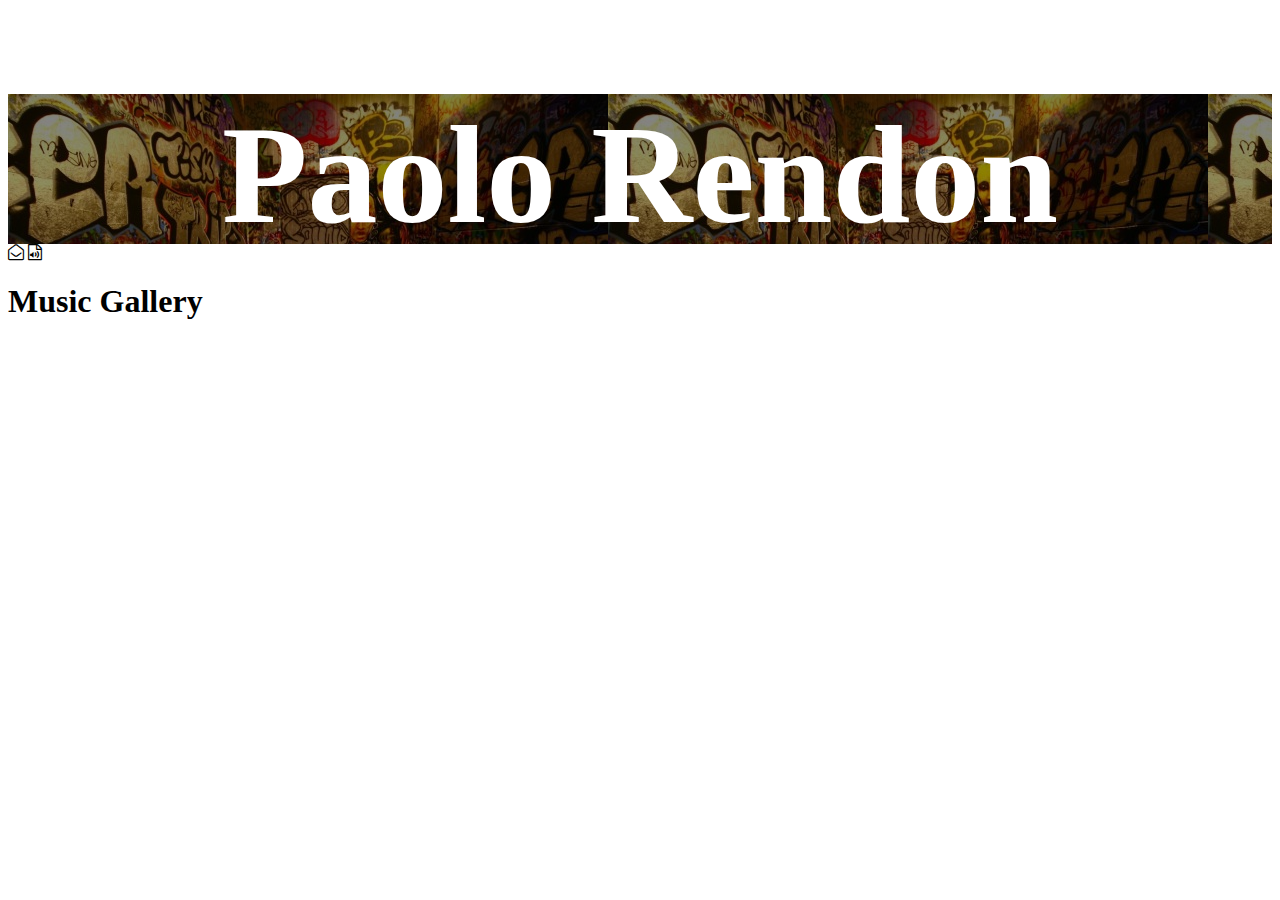
==== portfolio.html @ 67275e7b "first commit" ====
<!doctype html>
<html>
<head>
	<title>Fake Grid</title>
    <link rel="stylesheet" href="font-awesome-4.7.0/css/font-awesome.min.css">

	<link href="style.css" rel="stylesheet">
</head>
<body>
 
<div class="wrapper">

	<header class="header">
        
        <h1 class="title">Paolo Rendon </h1>
        
    </header>

</div>
    <i class="fa fa-envelope-open-o" aria-hidden="true"></i>
    <i class="fa fa-file-audio-o" aria-hidden="true"></i>
    
    <h1>Music Gallery</h1>
    
    </body>
<html>
---- style.css ----
.para2 {
    width: 800px;
    margin-left: 100px;
    text-align: center;
    padding: 10px;
    border: 4px solid teal;
}

.para3 {
    width: 400px;
    margin-left: 1000px;
    margin-top: -100px;
    text-align: center;
    padding: 3px;
    border: 4px solid teal;
}


    
.header {
    text-align: center;
    color: #ffffff;
    font-size: 70px;
    background-image: linear-gradient(rgba(0, 0, 0, 0.5), rgba(0, 0,0, 0.4)), url("hpbackground.jpg");
    height: 150px;
}


}

.title {
    margin-top: 0px;
    margin-bottom: 0px;
}
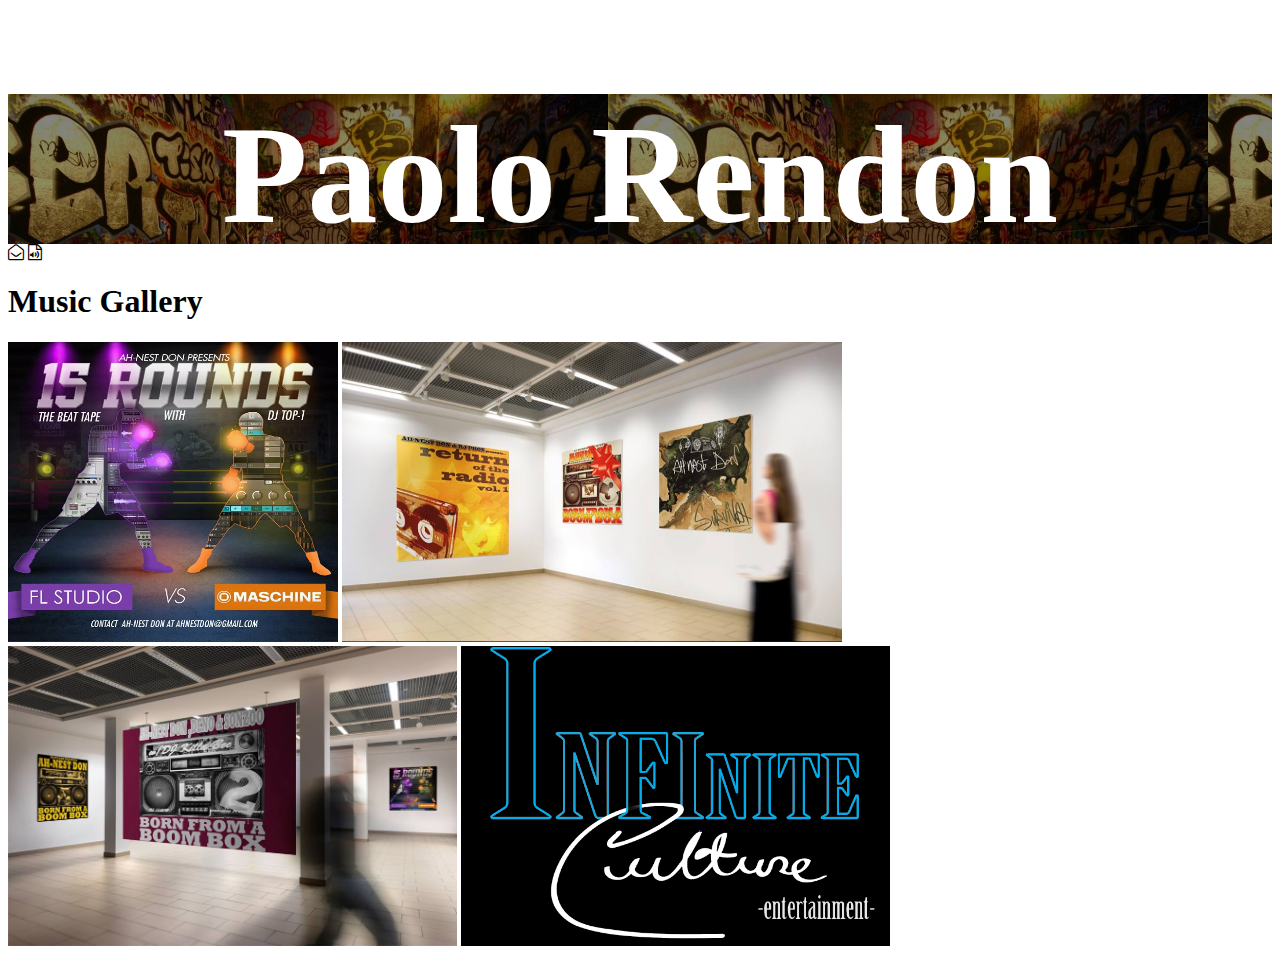
==== commit d946b1ad: "2nd" ====
--- a/portfolio.html
+++ b/portfolio.html
@@ -21,6 +21,10 @@
     <i class="fa fa-file-audio-o" aria-hidden="true"></i>
     
     <h1>Music Gallery</h1>
+    <img class="rounds" src="IMG/Album1.png">
+    <img class="gal" src="IMG/Album2.png">
+    <img class="gal2" src="IMG/Album3.png">
+    <img class="gal2" src="IMG/Label1.png">
     
     </body>
 <html>--- a/style.css
+++ b/style.css
@@ -32,3 +32,24 @@
     margin-top: 0px;
     margin-bottom: 0px;
 }
+
+.rounds {
+    width: 330px;
+    height: 300px;
+}
+
+.gal {
+    width: 500px;
+    height: 300px;
+}
+
+.gal2 {
+    width: 400x;
+    height: 300px;
+}
+
+.lab{
+    width: 250px;
+    height:250px;
+}
+
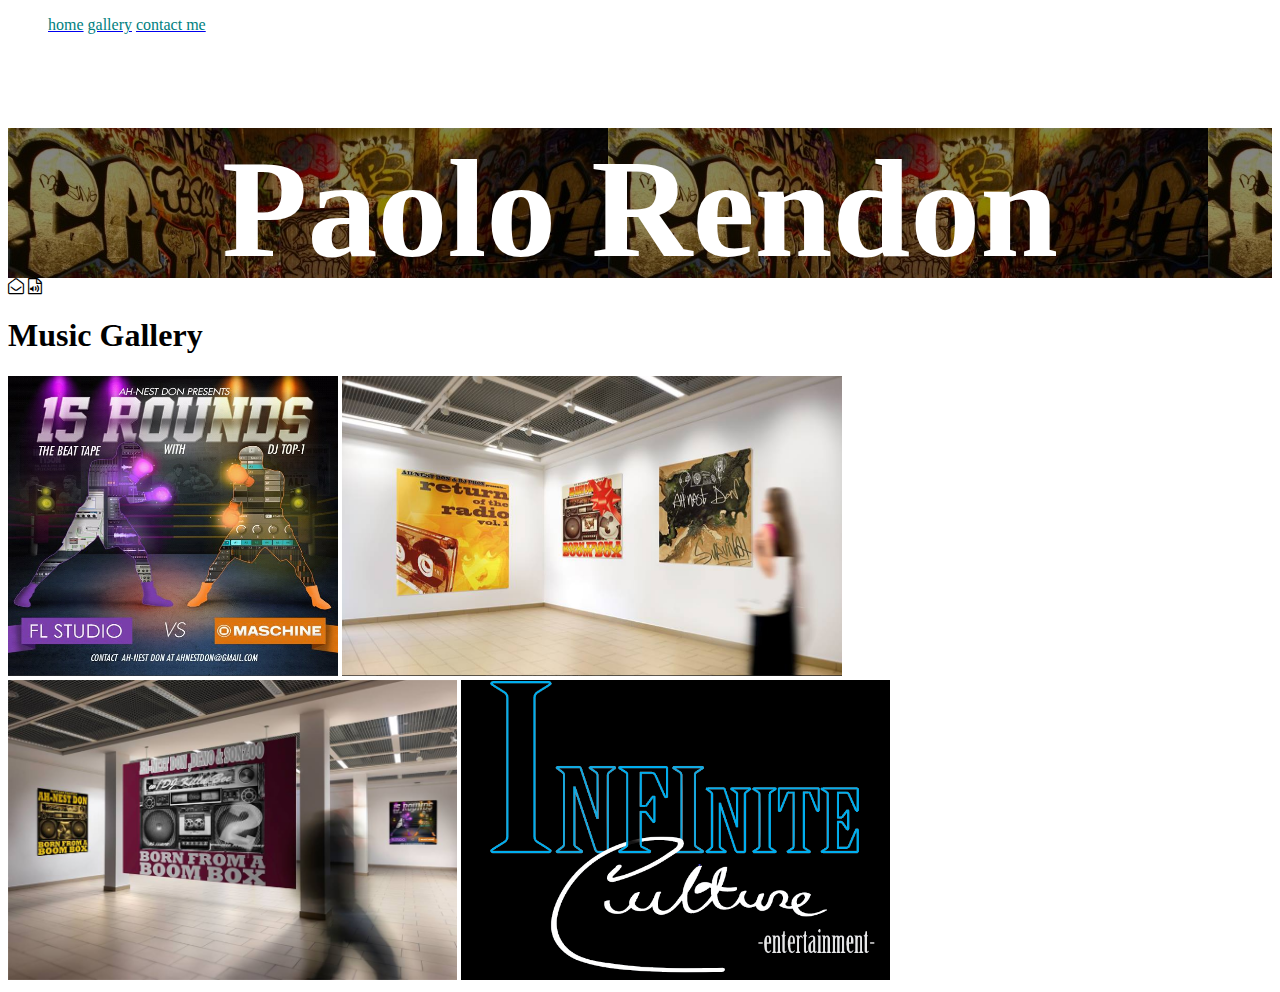
==== commit 46f25905: "3rd" ====
--- a/portfolio.html
+++ b/portfolio.html
@@ -9,6 +9,12 @@
 <body>
  
 <div class="wrapper">
+     <ul class='nav'>
+        <a href="index.html"?><li class="home">home</li></a>
+        <a href="portfolio.html"><li class='gallery'>gallery</li></a>
+        <a href='contact.html'><li class='contact'>contact me</li></a>
+    </ul>
+
 
 	<header class="header">
         
--- a/style.css
+++ b/style.css
@@ -53,3 +53,25 @@
     height:250px;
 }
 
+.nav {
+    list-style: none;
+
+}
+
+.home {
+    display: inline;
+    color: teal;
+
+}
+
+.gallery {
+    display: inline;
+    color: teal;
+    
+}
+
+.contact {
+    display:inline;
+    color: teal;
+}
+
